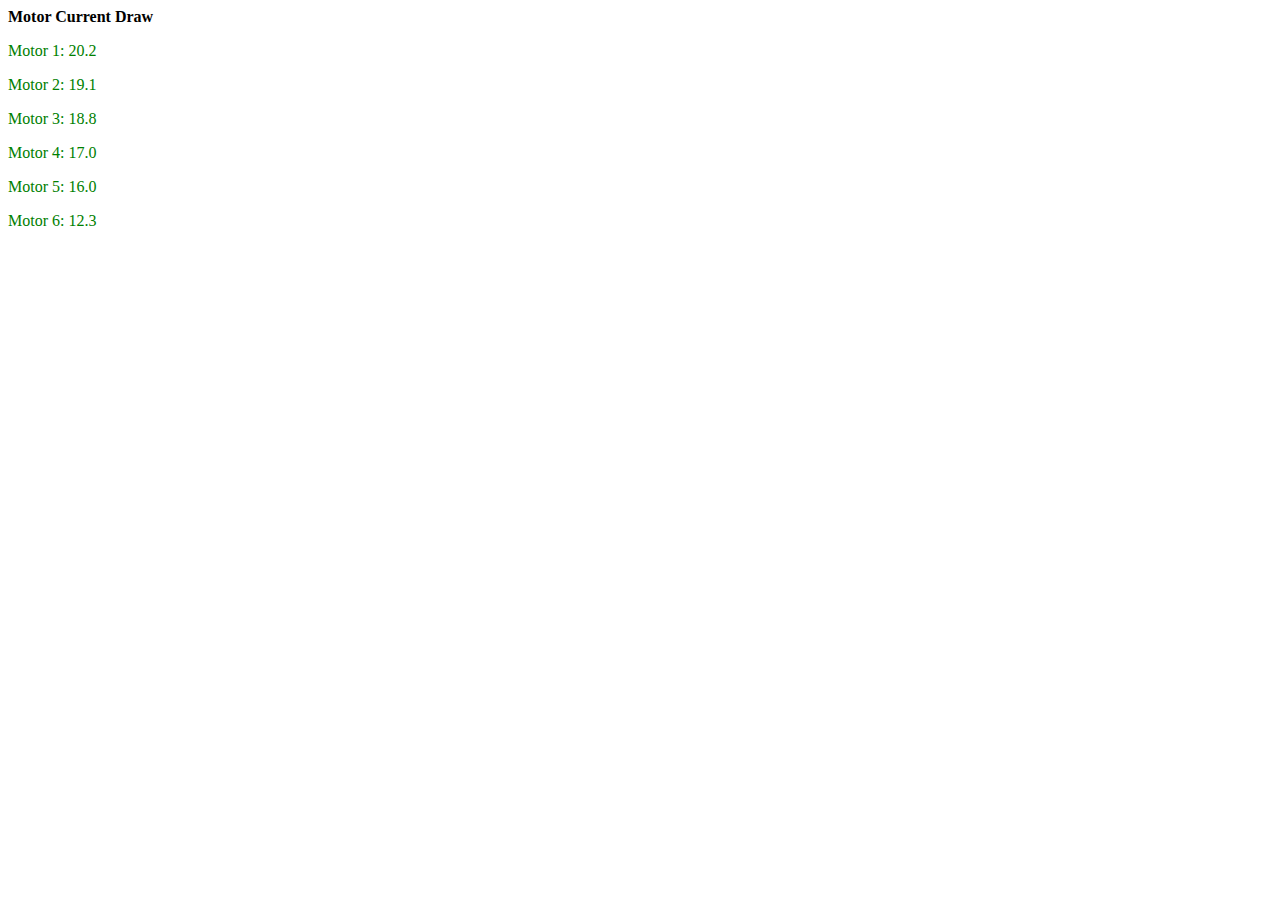
==== src/RoverControl.html @ 64fff524 "Changing folder name" ====
<!doctype html>
<html lang="en">
<head>
  <meta charset="utf-8">
  <title>WEMars Rover Sensors</title>
  <meta name="description" content="WEMars Rover Sensors">
  <meta name="author" content="WEMars">
</head>
<body>
	<b> Motor Current Draw </b>
		<font color="green">
			<p id="Motor1"> Motor 1: 20.2</p>
		</font>
		<font color="green">
			<p id ="Motor2"> Motor 2: 19.1</p>
		</font>
		<font color="green">
			<p id="Motor3"> Motor 3: 18.8</p>
		</font>
		<font color="green">
			<p id ="Motor4"> Motor 4: 17.0</p>
		</font>
		<font color="green">
			<p id="Motor5"> Motor 5: 16.0</p>
		</font>
		<font color="green">
			<p id ="Motor6"> Motor 6: 12.3</p>
		</font>
  <script src="esp32_queries.js"></script>
</body>
</html>
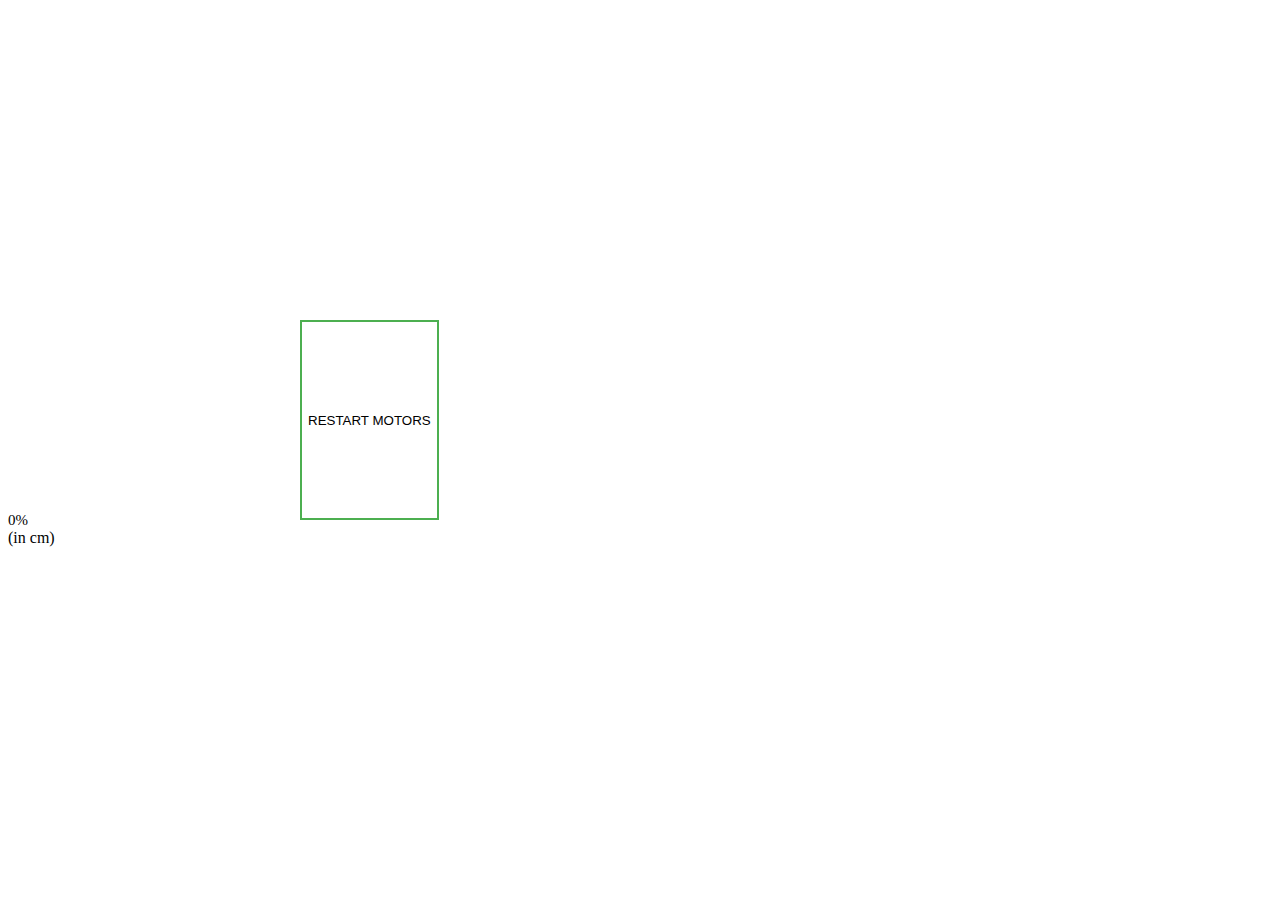
==== commit 602e743e: "Adding CSS styling and gauge for arm distance" ====
--- a/src/RoverControl.html
+++ b/src/RoverControl.html
@@ -1,5 +1,10 @@
 <!doctype html>
 <html lang="en">
+
+<head>
+  <link rel="stylesheet" type="text/css" href="theme.css">
+</head>
+
 <head>
   <meta charset="utf-8">
   <title>WEMars Rover Sensors</title>
@@ -7,25 +12,16 @@
   <meta name="author" content="WEMars">
 </head>
 <body>
-	<b> Motor Current Draw </b>
-		<font color="green">
-			<p id="Motor1"> Motor 1: 20.2</p>
-		</font>
-		<font color="green">
-			<p id ="Motor2"> Motor 2: 19.1</p>
-		</font>
-		<font color="green">
-			<p id="Motor3"> Motor 3: 18.8</p>
-		</font>
-		<font color="green">
-			<p id ="Motor4"> Motor 4: 17.0</p>
-		</font>
-		<font color="green">
-			<p id="Motor5"> Motor 5: 16.0</p>
-		</font>
-		<font color="green">
-			<p id ="Motor6"> Motor 6: 12.3</p>
-		</font>
   <script src="esp32_queries.js"></script>
+  <div id="chartContainer" style="height: 300px; width: 100%;"></div>
+	<script src="canvas.js"></script>
+	<div class="gauge">
+  <canvas width="200" height="200" id="armDistanceGauge"></canvas>
+  <div id="preview-textfield" style="font-size: 15px;">0%</div>
+  <a> (in cm) </a>
+	<script src="gauge.js"></script>
+</body>
+<body>
+	<button id="button1" onclick="restartMotors()">RESTART MOTORS</button>
 </body>
 </html>--- a/src/theme.css
+++ b/src/theme.css
@@ -0,0 +1,16 @@
+#preview-textfield {
+	position:relative;
+}
+
+#armDistanceGauge {
+	position: relative;
+}
+#button1 {
+    background-color: white;
+    color: black;
+    border: 2px solid #4CAF50; /* Green */
+    position: absolute;
+    left: 300px;
+	top: 320px;
+    height:200px;
+}